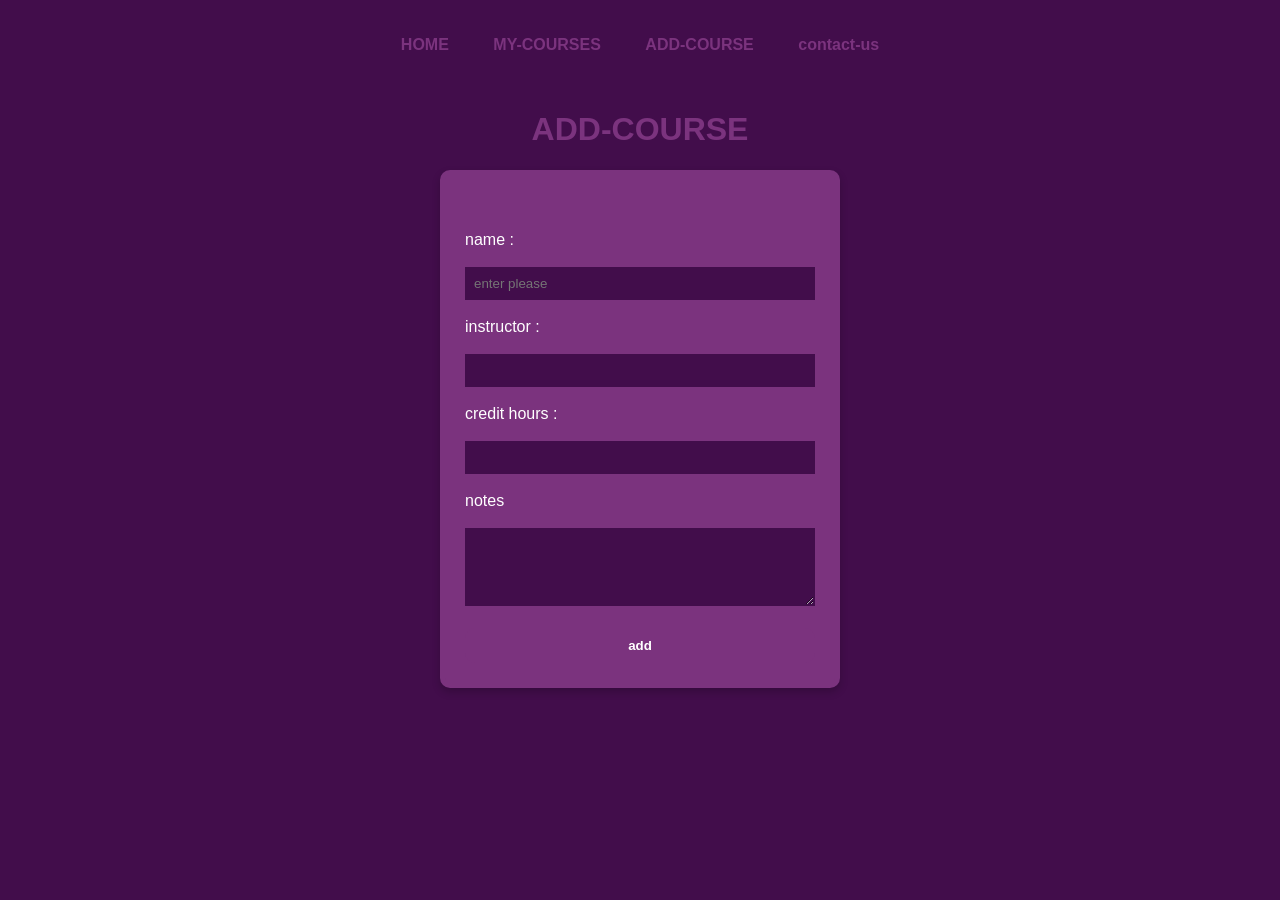
==== ADD-COURSE.html @ 7266c1f7 "ola-initial version" ====
<!DOCTYPE html>
<html lang="en">
<head>
    <meta charset="UTF-8">
    <meta name="viewport" content="width=device-width, initial-scale=1.0">
    <title>ADD-COURSE</title>
    <link rel="stylesheet" href="css/style.css">
</head>
<body> 
    <header>
        <nav>
            <ul>
                <li>
                    <a href="HOME.html">HOME</a>
                </li>
                <li>
                    <a href="MY-COURSES.html">MY-COURSES</a>
                </li>
                <li>
                    <a href="ADD-COURSE.html">ADD-COURSE</a>
                </li>
                <li>
                    <a href="CONTACT-US.html">contact-us</a>
                </li>
            </ul>
        </nav>
    </header>
<main>
<h1>ADD-COURSE</h1>
<form>
<br><br>
 name : <br><br> <input type="text"placeholder="enter please"required>
<br><br>
instructor : <br><br><input type="text"required><br><br>
credit hours : <br><br><input type="number"required title=" here is the number of hours"><br><br>
<label> notes</label> <br><br> <textarea rows="4"></textarea><br><br> 
<button type="submit"> add </button>
</form>
</main>
</body>
</html>
---- css/style.css ----
H1, p {
    color: #7B337E;
    text-align: center;
}

nav ul {
    list-style-type: none;
    padding: 0;
    text-align: center;
}

nav ul li {
    display: inline-block;
    margin: 20px;
}

nav ul li a {
    text-decoration: none;
    color: #7B337E;
    font-weight: bold;
}

nav ul li a:hover {
    color: white; /* Changed hover color to white so it is visible against the dark background */
    transition: 0.3s;
}

h1 {
    color: #7B337E;
    text-align: center;
}

table {
    width: 50%;
    margin: 20px auto;
    background-color: #420D4B;
}

th, td {
    border: 2px solid #7B337E;
    padding: 10px;
}

th {
    background-color: #7B337E;
    color: white;
}

tr:nth-child(even) {
    background-color: #7B337E;
}

tr:nth-child(odd) {
    background-color: #420D4B;
}

main {
    display: flex;
    flex-direction: column;
    align-items: center;
}

form {
    background-color: #7B337E;
    padding: 30px;
    border-radius: 8px;
    box-shadow: 0 4px 8px rgba(0,0,0,0.2);
    width: 400px;
}

input, textarea {
    width: 100%;
    padding: 10px;
    border: 1px solid #420D4B;
    box-sizing: border-box;
    background-color: #420D4B;
    color: white;
}

button {
    font-weight: bold;
    cursor: pointer;
}

button:hover {
    background-color: white; /* Changed button hover to white for contrast */
    color: #420D4B;
    transition: 0.3s;
}

body {
    background-color: #420D4B;
    color: white;
    font-family: Arial, Helvetica, sans-serif;
}

form {
    width: 350px;
    margin: auto;
    padding: 20px;
    border: 5px solid #7B337E;
    border-radius: 10px;
    background-color: #7B337E;
}

input, textarea {
    width: 100%;
    padding: 8px;
    margin-top: auto;
    border: 1px solid #420D4B;
    box-sizing: border-box;
}

button {
    width: 100%;
    padding: 10px;
    background-color: #7B337E;
    color: white;
    border: none;
    border-radius: 10px;
    cursor: pointer;
}

button:hover {
    background-color: white; /* Changed second button hover to white for contrast */
    color: #420D4B;
    transition: 0.3s;
}
@media (max-width: 600px) {
    form, table {
        width: 90%;
    }
    
    nav ul li {
        display: block;
        margin: 5px 0;
    }
}
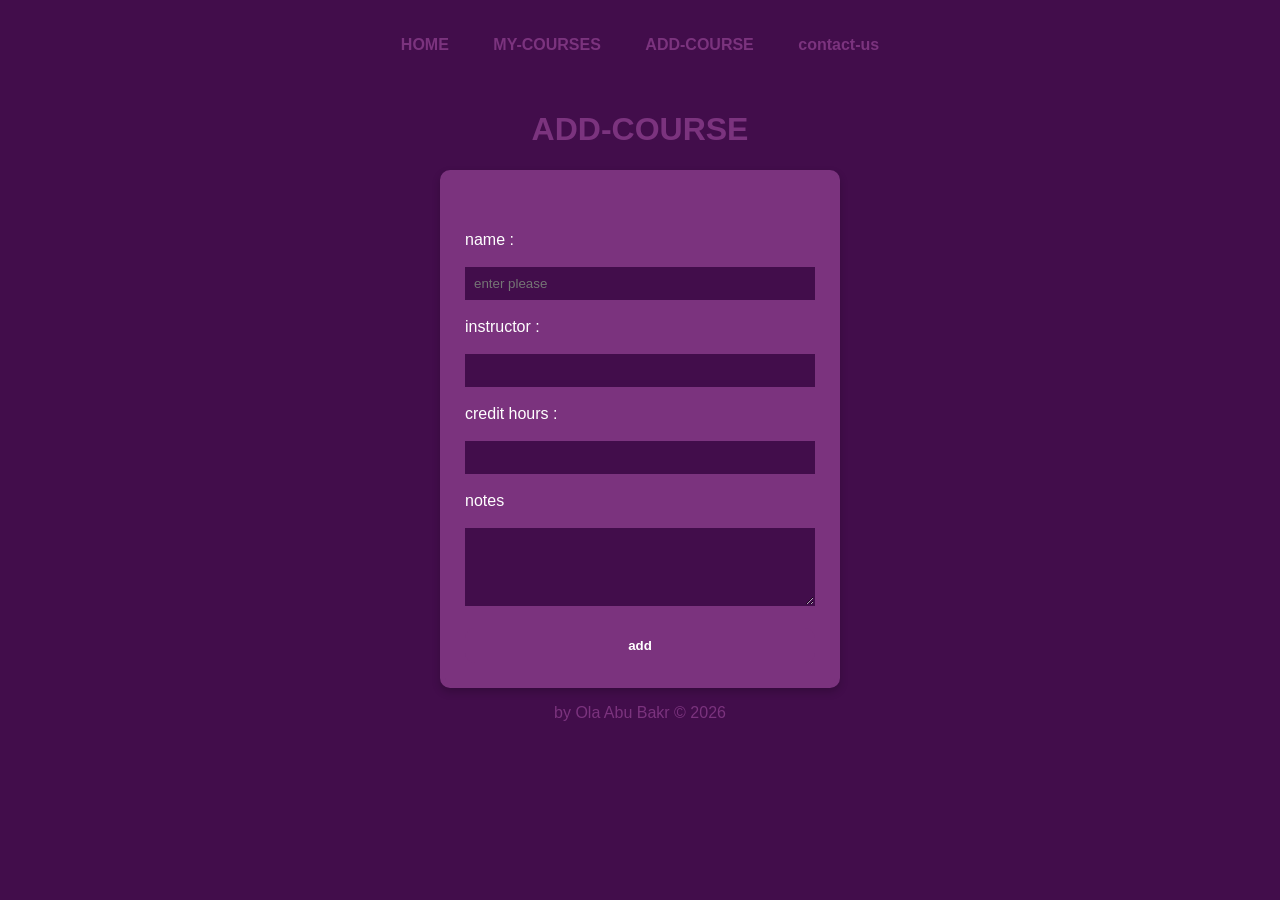
==== commit b4fdc455: "Update ADD-COURSE.html" ====
--- a/ADD-COURSE.html
+++ b/ADD-COURSE.html
@@ -11,7 +11,7 @@
         <nav>
             <ul>
                 <li>
-                    <a href="HOME.html">HOME</a>
+                    <a href="index.html">HOME</a>
                 </li>
                 <li>
                     <a href="MY-COURSES.html">MY-COURSES</a>
@@ -37,5 +37,8 @@
 <button type="submit"> add </button>
 </form>
 </main>
+    <footer>
+    <p>by Ola Abu Bakr &copy; 2026</p>
+</footer>
 </body>
-</html>+</html>
